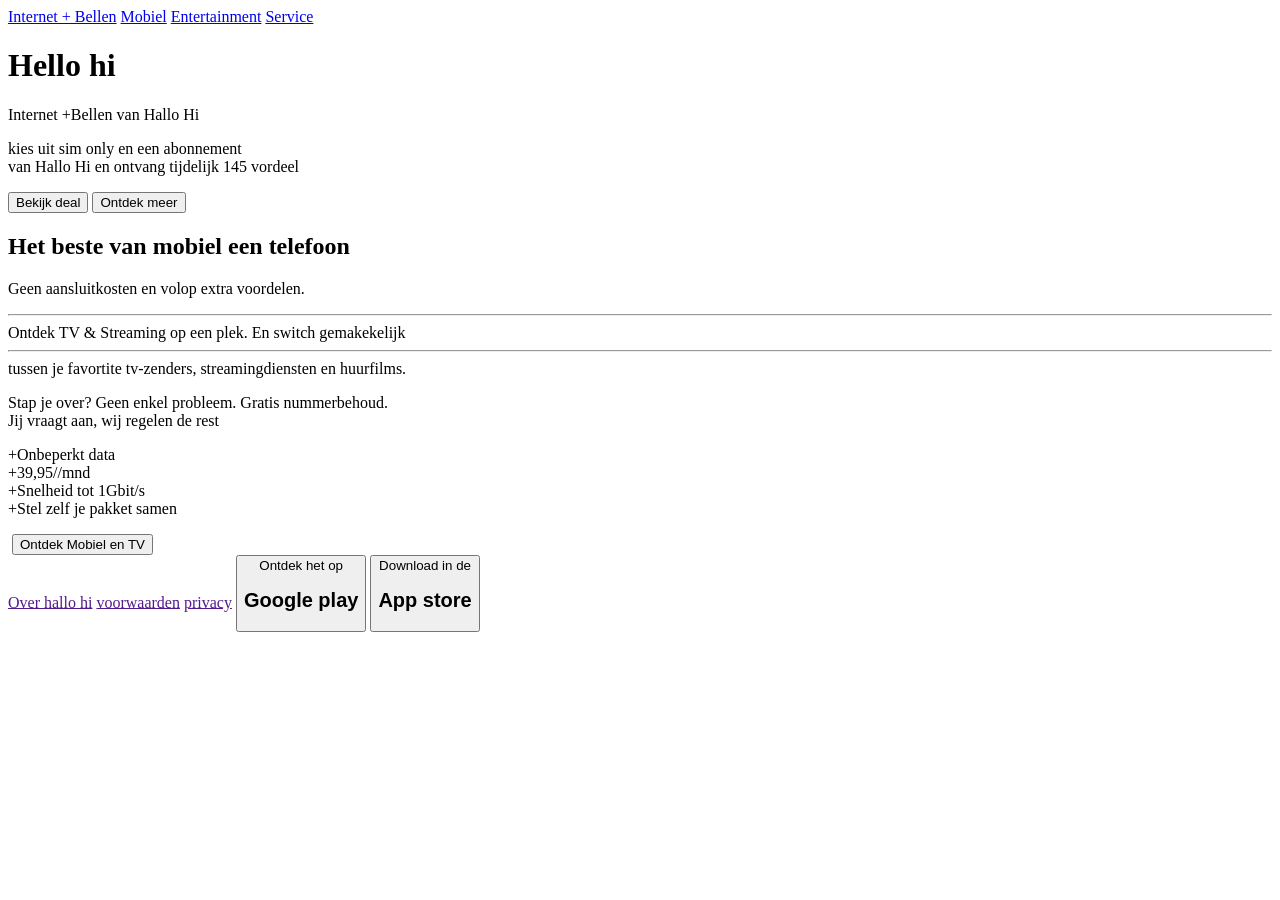
==== opdracht_3-1/index.html @ 9640d09a "start" ====
<!DOCTYPE html>
<html lang="en">
<head>
    <meta charset="UTF-8">
    <meta name="viewport" content="width=device-width, initial-scale=1.0">
    <title>Document</title>
</head>
<body>
    <nav>
        <a href="http://127.0.0.1:5500/index.html">Internet + Bellen</a>
        <a href="http://127.0.0.1:5500/index.html">Mobiel</a>
        <a href="http://127.0.0.1:5500/index.html">Entertainment</a>
        <a href="http://127.0.0.1:5500/index.html">Service</a>
    </nav>
    <header>
            <h1>Hello hi</h1>
    </header>
    <section>
        <p>Internet +Bellen van Hallo Hi</p>
        <p>kies uit sim only en een abonnement <br>van Hallo Hi en ontvang tijdelijk 145 vordeel</p>
        <button>Bekijk deal</button>
        <button>Ontdek meer</button>
    </section>
    <section>
        <h2>Het beste van mobiel een telefoon</h2>
        <p>Geen aansluitkosten en volop extra voordelen. <hr>
        Ontdek TV & Streaming op een plek. En switch gemakekelijk <hr>
    tussen je favortite tv-zenders, streamingdiensten en huurfilms.</p>
    <p>Stap je over? Geen enkel probleem. Gratis nummerbehoud. <br>Jij vraagt aan, wij regelen de rest </p>
    <p>+Onbeperkt data <br>+39,95//mnd <br>+Snelheid tot 1Gbit/s <br>+Stel zelf je pakket samen</p>
    <img src="" alt="">
    <button>Ontdek Mobiel en TV</button>
    </section>
    <footer>
        <nav>
            <a href="">Over hallo hi</a>
            <a href="">voorwaarden</a>
            <a href="">privacy</a>
           <button>Ontdek het op <br> <h2>Google play</h2></button>
        <button>Download in de <br><h2>App store</h2></button>
        </nav>
    </footer>
</body>
</html>
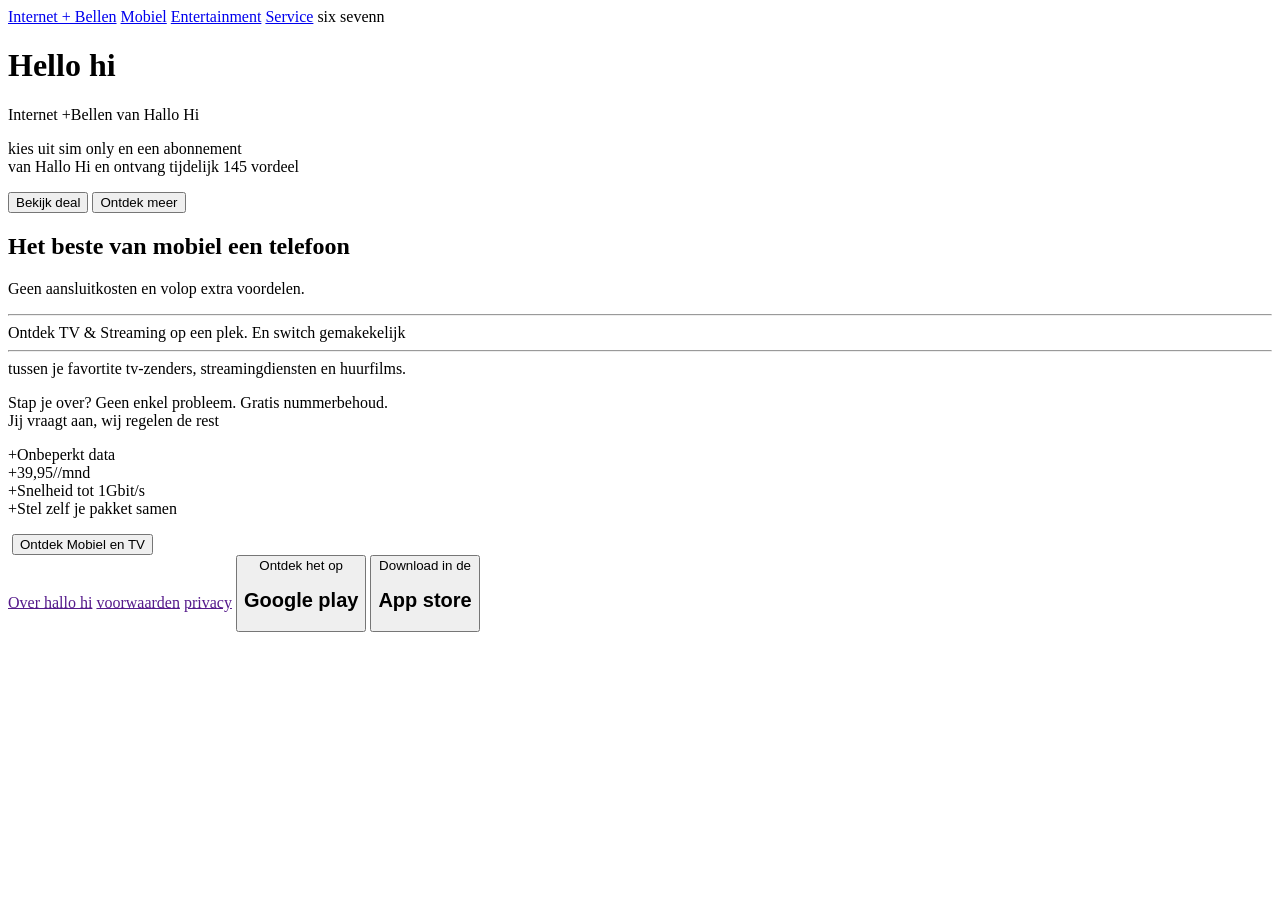
==== commit 2b2858f3: "Heb een oude meme gebruikt" ====
--- a/opdracht_3-1/index.html
+++ b/opdracht_3-1/index.html
@@ -11,6 +11,7 @@
         <a href="http://127.0.0.1:5500/index.html">Mobiel</a>
         <a href="http://127.0.0.1:5500/index.html">Entertainment</a>
         <a href="http://127.0.0.1:5500/index.html">Service</a>
+        six sevenn
     </nav>
     <header>
             <h1>Hello hi</h1>
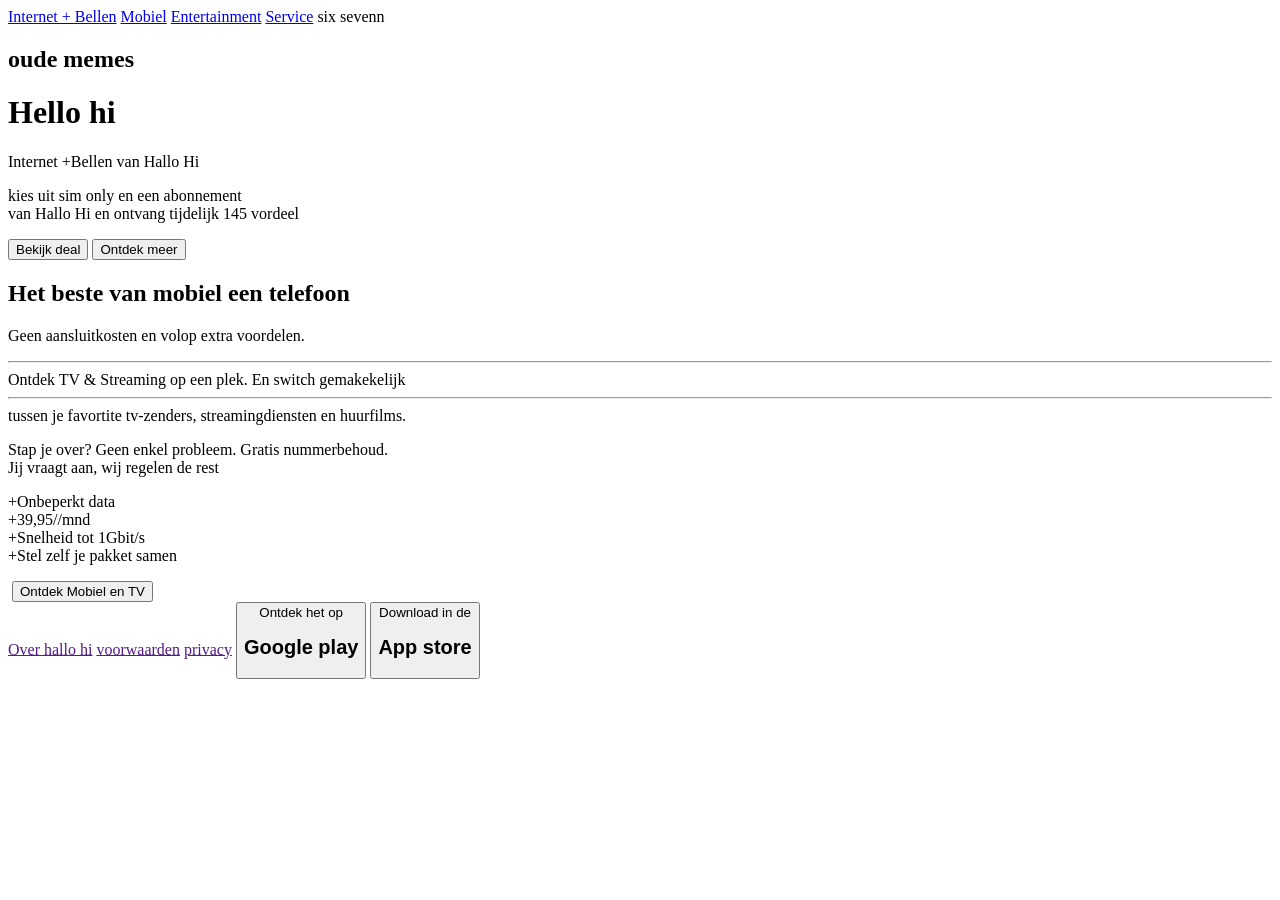
==== commit ae464bbc: "oude meme kop" ====
--- a/opdracht_3-1/index.html
+++ b/opdracht_3-1/index.html
@@ -12,6 +12,7 @@
         <a href="http://127.0.0.1:5500/index.html">Entertainment</a>
         <a href="http://127.0.0.1:5500/index.html">Service</a>
         six sevenn
+        <h2>oude memes</h2>
     </nav>
     <header>
             <h1>Hello hi</h1>
